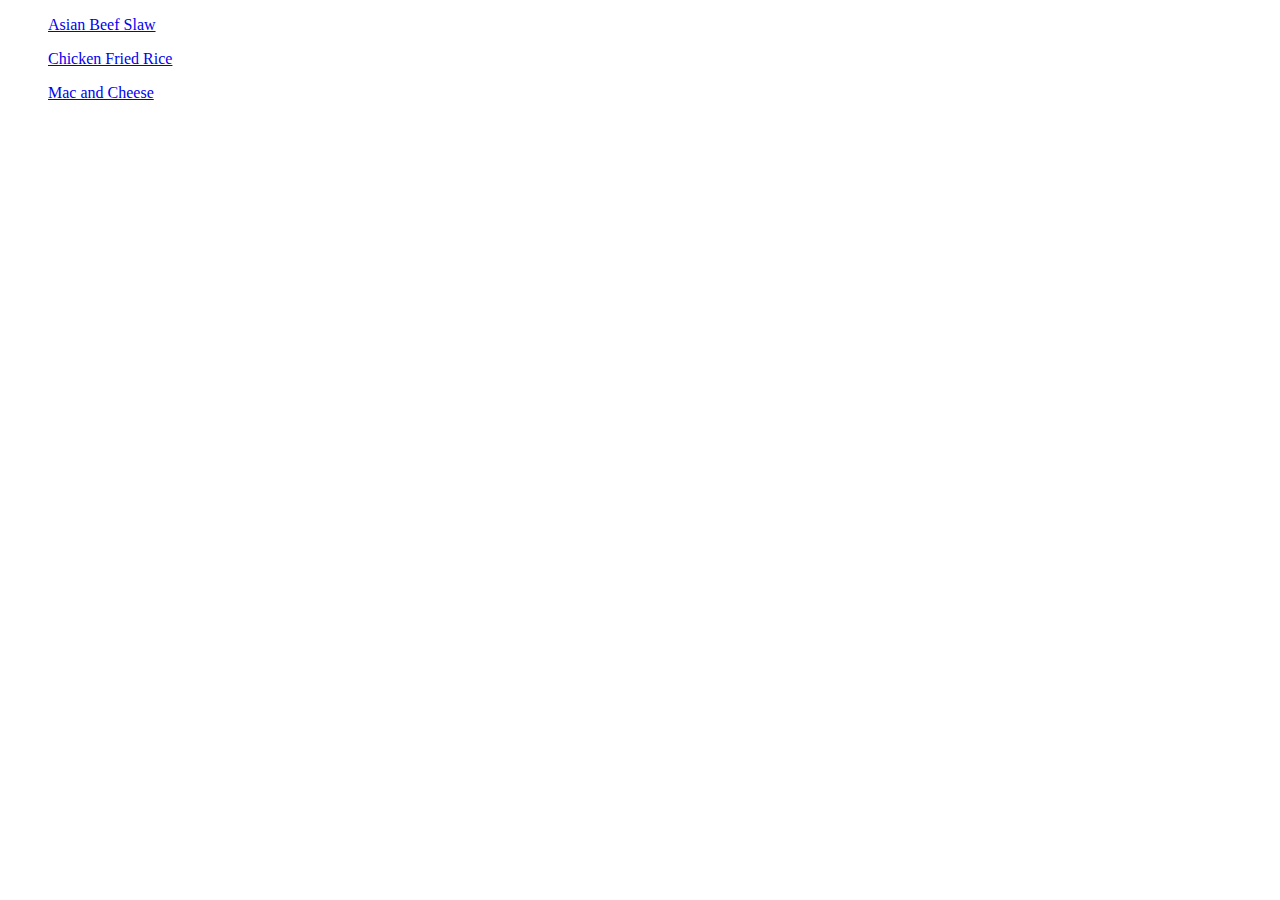
==== index.html @ 2bedd117 "Created basic 3 recipe page" ====
<!DOCTYPE html>
<html lang="en">
<head>
    <meta charset="UTF-8">
    <meta http-equiv="X-UA-Compatible" content="IE=edge">
    <meta name="viewport" content="width=device-width, initial-scale=1.0">
    <title>Odin Recipes</title>
</head>
<body>
    <ol><a href="recipes/asianbeefslaw.html">Asian Beef Slaw</a></ol>
    <ol><a href="recipes/chickenfriedrice.html">Chicken Fried Rice</a></body></ol>
    <ol><a href="recipes/macandcheese.html">Mac and Cheese</a></ol>

</body>
</html>
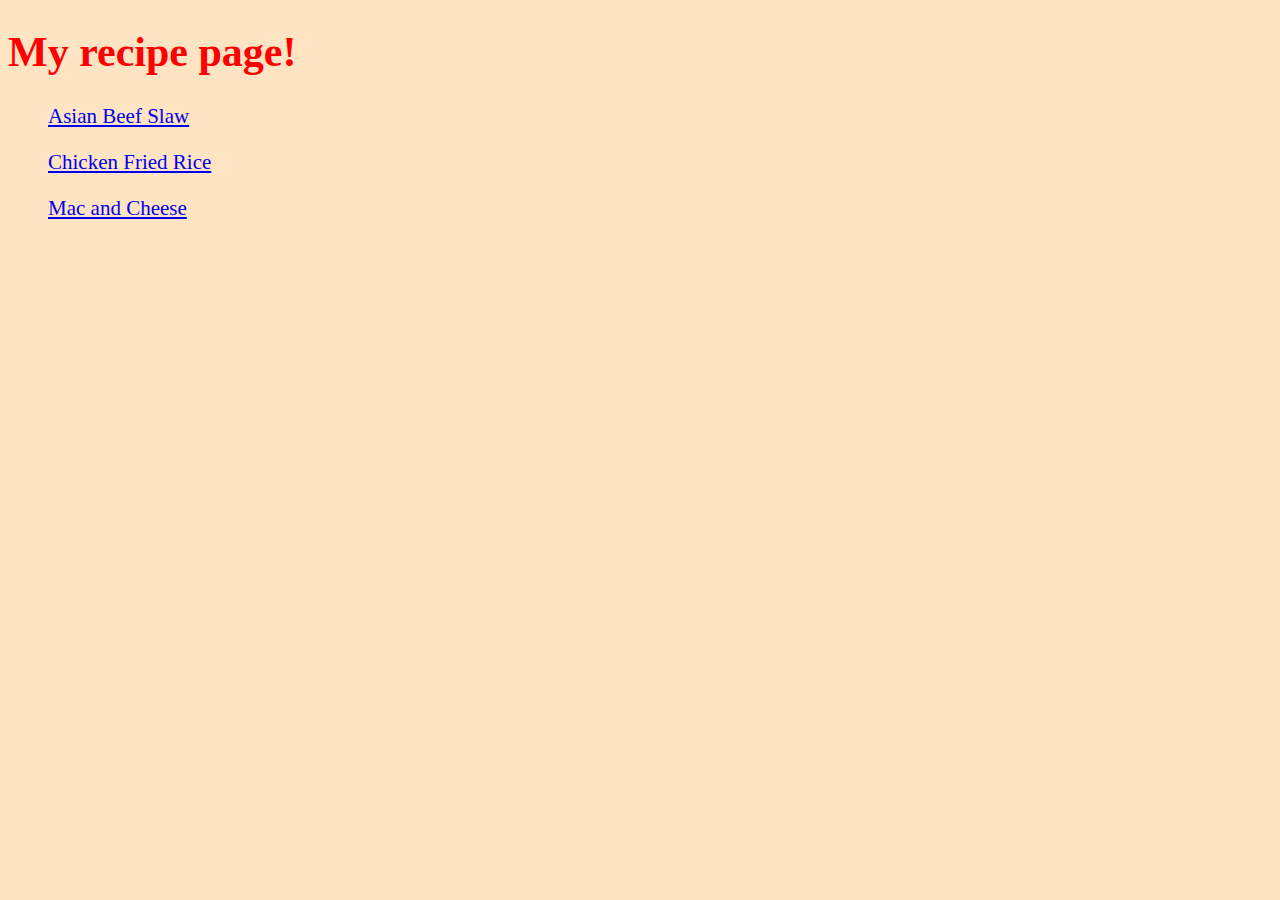
==== commit 7439f785: "added css to several pages" ====
--- a/index.html
+++ b/index.html
@@ -5,8 +5,10 @@
     <meta http-equiv="X-UA-Compatible" content="IE=edge">
     <meta name="viewport" content="width=device-width, initial-scale=1.0">
     <title>Odin Recipes</title>
+    <link rel="stylesheet" href="css/style.css">
 </head>
 <body>
+    <h1 style="color:red; font size: 50px;"> My recipe page!</h1>
     <ol><a href="recipes/asianbeefslaw.html">Asian Beef Slaw</a></ol>
     <ol><a href="recipes/chickenfriedrice.html">Chicken Fried Rice</a></body></ol>
     <ol><a href="recipes/macandcheese.html">Mac and Cheese</a></ol>
--- a/css/style.css
+++ b/css/style.css
@@ -0,0 +1,5 @@
+body{
+    background-color: bisque;
+    color: black;
+    font-size: 21px;
+}